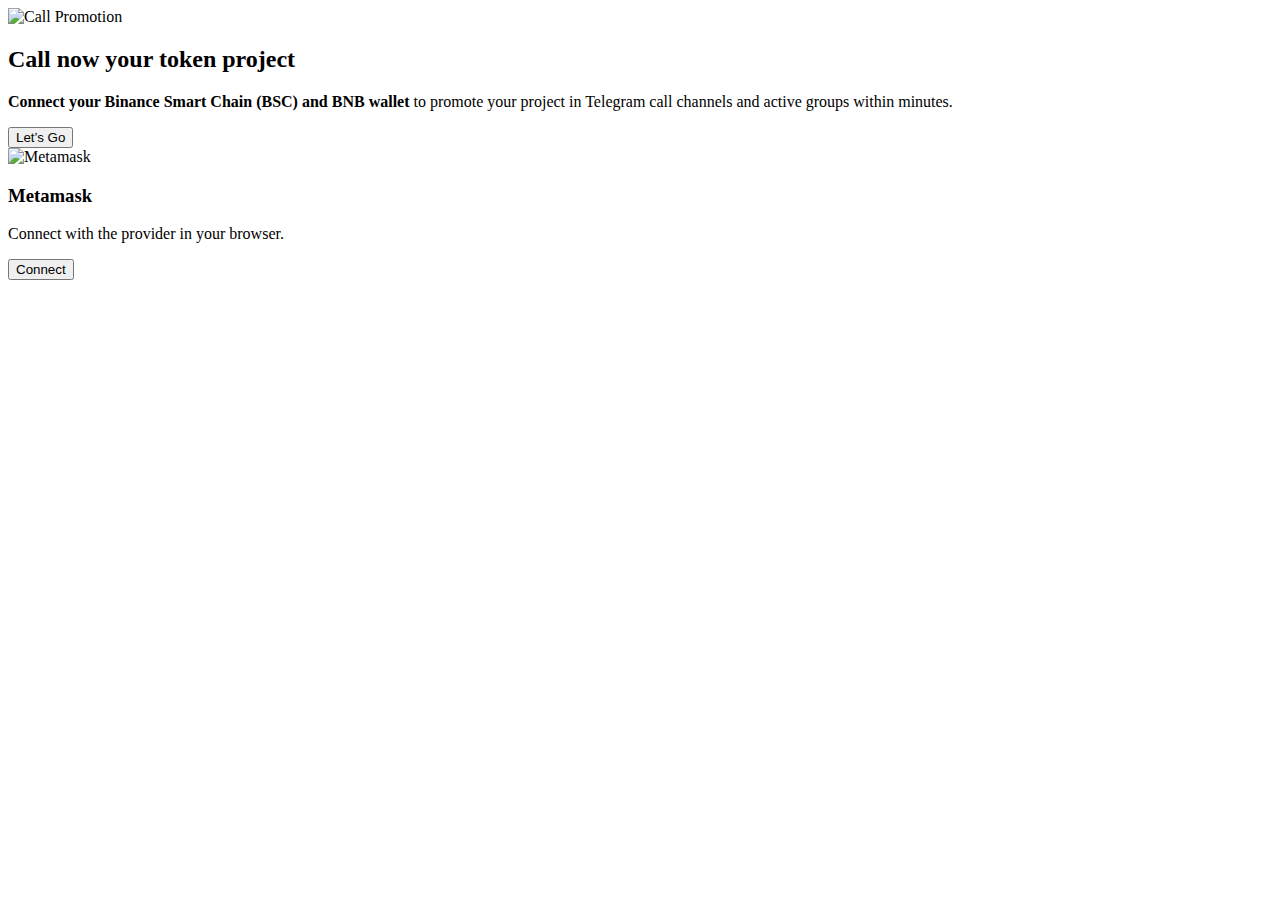
==== call.html @ bb76b18f "Create call.html" ====
<!DOCTYPE html>
<html lang="en">
<head>
    <meta charset="UTF-8">
    <meta name="viewport" content="width=device-width, initial-scale=1.0">
    <title>Call Your Token</title>
    <link rel="stylesheet" href="styles.css">
</head>
<body>
    <section class="container">
        <div class="left">
            <img src="call.gif" alt="Call Promotion">
        </div>
        <div class="right">
            <h2>Call now your token project</h2>
            <p><strong>Connect your Binance Smart Chain (BSC) and BNB wallet</strong> to promote your project in Telegram call channels and active groups within minutes.</p>
            <button class="btn" id="connectWallet">Let’s Go</button>
        </div>
    </section>

    <div id="popup" class="popup">
        <div class="popup-content">
            <img src="metamask.png" alt="Metamask">
            <h3>Metamask</h3>
            <p>Connect with the provider in your browser.</p>
            <button onclick="connectMetaMask()">Connect</button>
        </div>
    </div>

    <script>
        document.getElementById('connectWallet').addEventListener('click', function() {
            document.getElementById('popup').style.display = 'block';
        });

        function connectMetaMask() {
            // Simulando conexão
            window.location.href = "CallinAction.html";
        }
    </script>
</body>
</html>
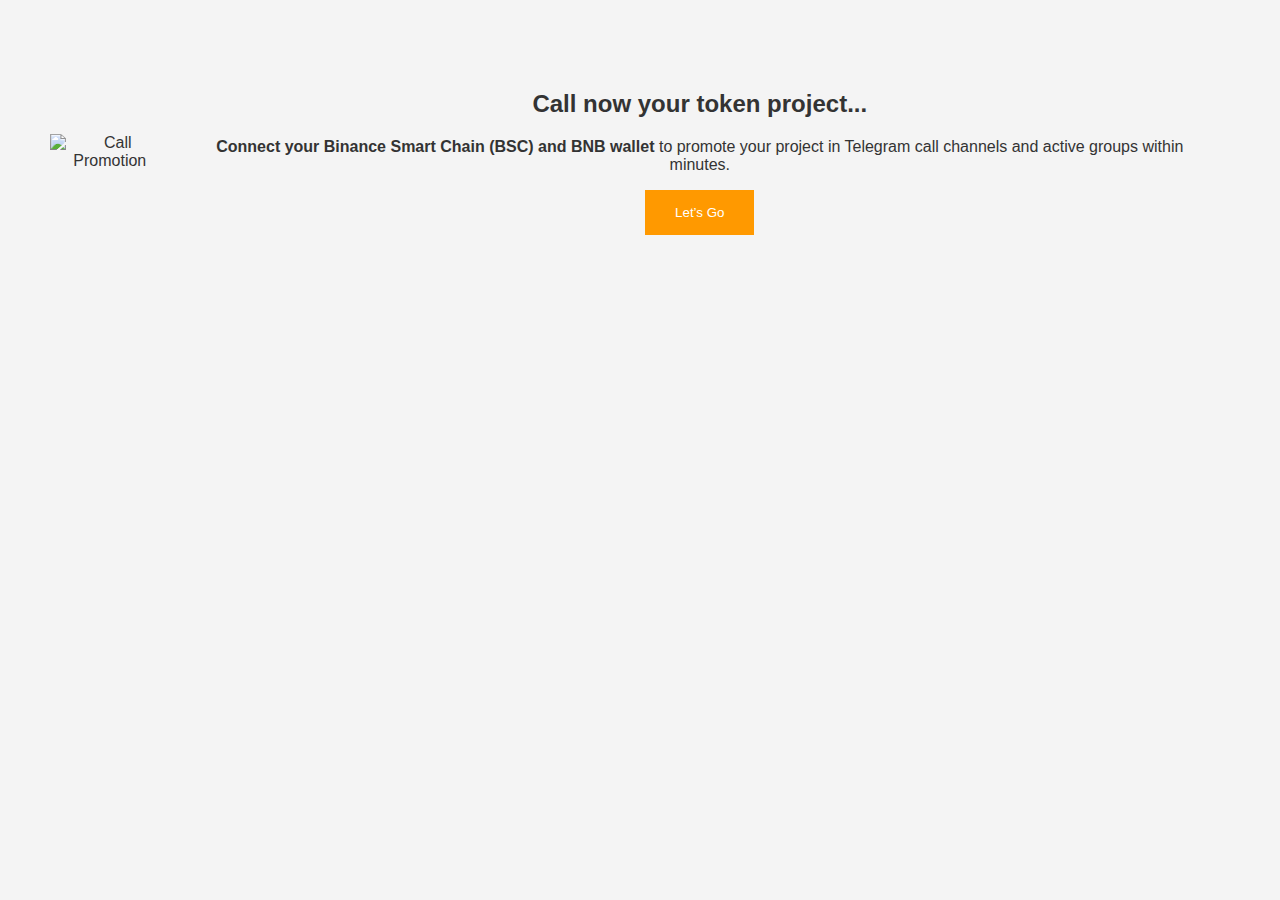
==== commit e06b8815: "Update call.html" ====
--- a/call.html
+++ b/call.html
@@ -12,7 +12,7 @@
             <img src="call.gif" alt="Call Promotion">
         </div>
         <div class="right">
-            <h2>Call now your token project</h2>
+            <h2>Call now your token project...</h2>
             <p><strong>Connect your Binance Smart Chain (BSC) and BNB wallet</strong> to promote your project in Telegram call channels and active groups within minutes.</p>
             <button class="btn" id="connectWallet">Let’s Go</button>
         </div>
--- a/styles.css
+++ b/styles.css
@@ -0,0 +1,101 @@
+body {
+    font-family: Arial, sans-serif;
+    margin: 0;
+    padding: 0;
+    background: #f4f4f4;
+    color: #333;
+    text-align: center;
+}
+
+header {
+    padding: 50px 20px;
+    background: #282c34;
+    color: #fff;
+}
+
+header .btn {
+    display: inline-block;
+    padding: 15px 30px;
+    background: #ff9900;
+    color: #fff;
+    text-decoration: none;
+    font-size: 18px;
+    border-radius: 5px;
+    transition: all 0.3s ease;
+}
+
+header .btn:hover {
+    transform: scale(1.1) rotate(3deg);
+}
+
+.container {
+    display: flex;
+    justify-content: center;
+    align-items: center;
+    padding: 50px;
+}
+
+.left img {
+    max-width: 100%;
+}
+
+.right {
+    padding: 20px;
+}
+
+.btn {
+    padding: 15px 30px;
+    background: #ff9900;
+    color: #fff;
+    border: none;
+    cursor: pointer;
+    transition: transform 0.3s ease;
+}
+
+.btn:hover {
+    transform: translateY(-5px) rotate(2deg);
+}
+
+.form-container {
+    max-width: 500px;
+    margin: 50px auto;
+    background: #fff;
+    padding: 30px;
+    box-shadow: 0 0 10px rgba(0, 0, 0, 0.1);
+}
+
+input, select {
+    width: 100%;
+    padding: 10px;
+    margin: 10px 0;
+    border: 1px solid #ccc;
+    border-radius: 5px;
+}
+
+.buttons img {
+    max-width: 150px;
+    cursor: pointer;
+    transition: transform 0.3s ease;
+}
+
+.buttons img:hover {
+    transform: scale(1.1);
+}
+
+.popup {
+    display: none;
+    position: fixed;
+    left: 0;
+    top: 0;
+    width: 100%;
+    height: 100%;
+    background: rgba(0,0,0,0.6);
+}
+
+.popup-content {
+    background: #fff;
+    padding: 20px;
+    margin: 15% auto;
+    width: 80%;
+    max-width: 400px;
+}
